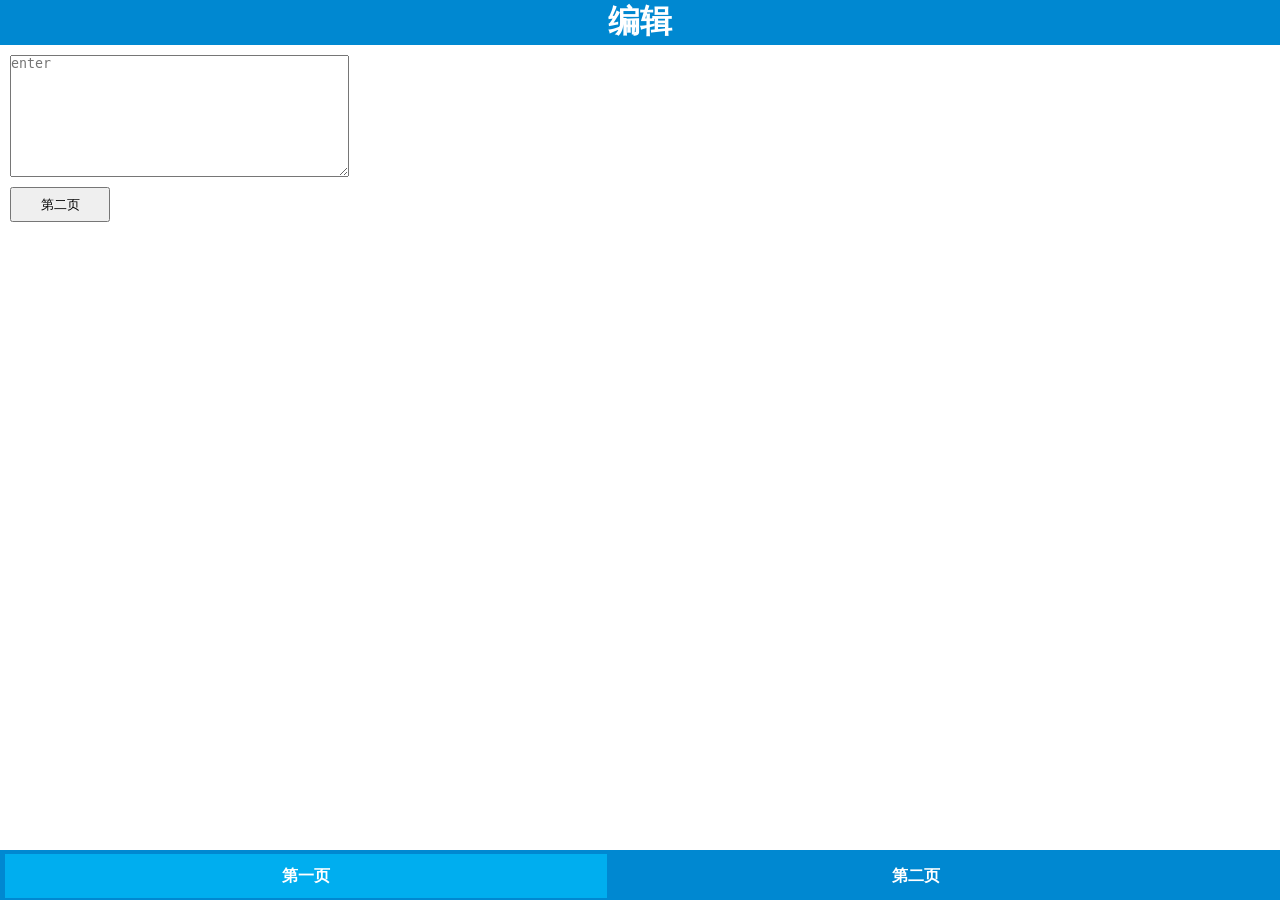
==== platforms/ios/www/index.html @ 9458b5bc "ios platform added" ====
<!DOCTYPE html>
<html>
    <head>
        <meta charset="utf-8" />
        <meta name="format-detection" content="telephone=no" />
        <meta name="msapplication-tap-highlight" content="no" />
        <!-- WARNING: for iOS 7, remove the width=device-width and height=device-height attributes. See https://issues.apache.org/jira/browse/CB-4323 -->
        <meta name="viewport" content="user-scalable=no, initial-scale=1, maximum-scale=1, minimum-scale=1, width=device-width, height=device-height, target-densitydpi=device-dpi" />
        <link rel="stylesheet" type="text/css" href="css/index.css" />
        <title>Hello World</title>
    </head>
    <body>
        <div >
			<div id="header">
				<h1>编辑</h1>
			</div>
            <div id="panel1" >
				<textarea id="edit" rows="8" cols="40" placeholder="enter"></textarea>
				<button id="next">第二页</button>
            </div>
            <div id="panel2" >
				<textarea id="show" rows="30" cols="40"  placeholder="enter" disabled></textarea>
            </div>
			<div id="footer">
				<button id="first" class="pressed">第一页</button>
				<button id="second">第二页</button>
			</div>
        </div>
        <script type="text/javascript" src="cordova.js"></script>
        <script type="text/javascript" src="js/jquery-1.10.2.min.js"></script>
        <script type="text/javascript" src="js/index.js"></script>
    </body>
</html>
---- platforms/ios/www/css/index.css ----
*{
	margin: 0;
	padding: 0;
}
#header{
	height: 44px;
	background-color: #0088D1;
	text-align: center;
	border: none;
	border-bottom: 1px solid #0088D1;
	color: white;
}

#panel1 textarea{
	display: block;
	margin: 10px 10px;
}
#panel1 button{
	display: block;
	width: 100px;
	height: 35px;
	margin: 10px 10px;
}


#panel2{
	display: none;
}

#panel2 textarea{
	margin: 10px 10px;
}

#footer {
	height:49px;
	width: 100%;
	background-color: #0088D1;
	border: none;
	border-top: 1px solid #0088D1;
	position:fixed;
	bottom:0
}

#footer button{
	width: 47%;
	height: 90%;
	border: none;
	margin-top: 3px;
	margin-left: 5px;
	background-color: transparent;
	color: white;
	font-weight: bold;
	font-size: 16px;
}

#footer .pressed {
	background-color: #00AEEF;
}
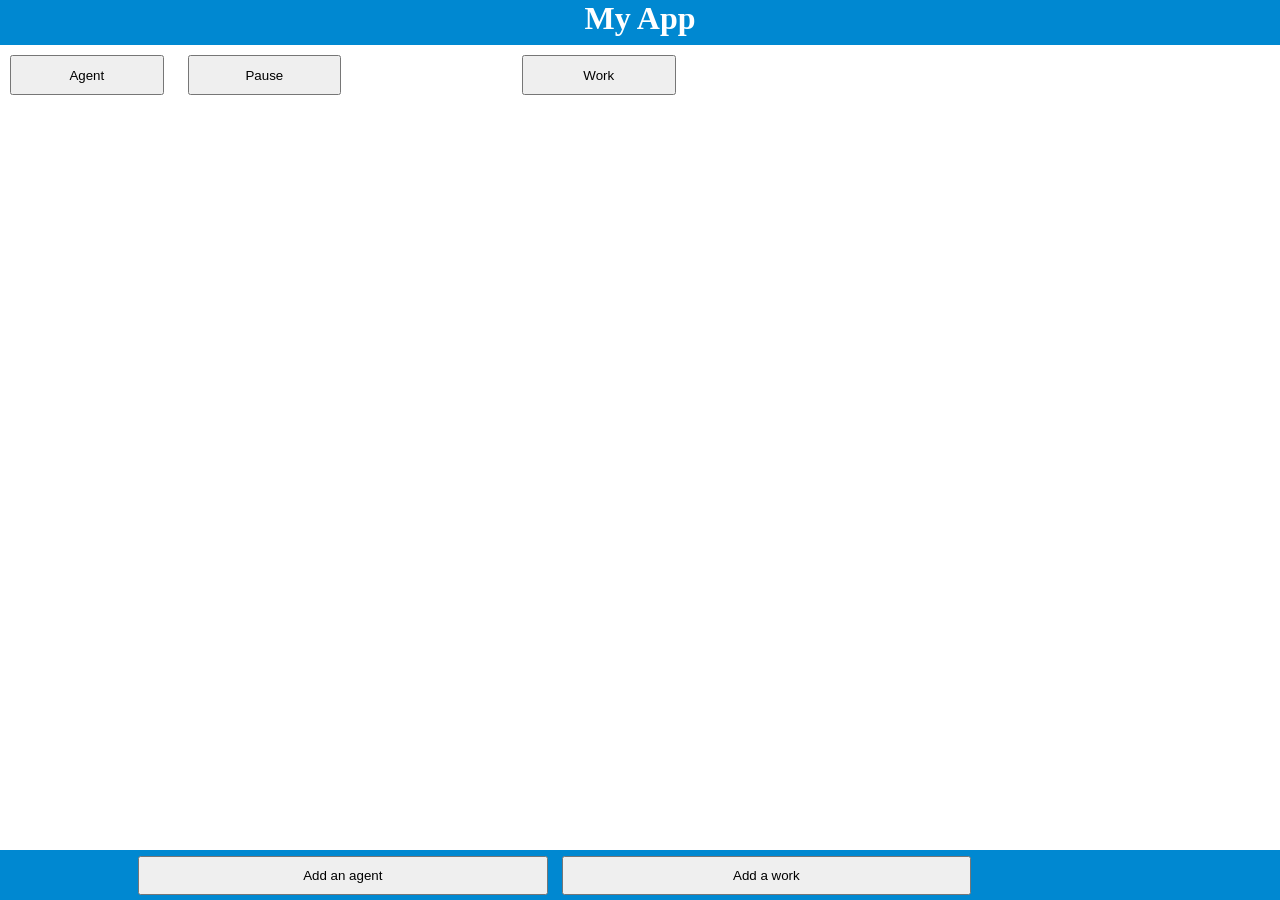
==== commit cc170715: "first implementation" ====
--- a/platforms/ios/www/index.html
+++ b/platforms/ios/www/index.html
@@ -7,23 +7,30 @@
         <!-- WARNING: for iOS 7, remove the width=device-width and height=device-height attributes. See https://issues.apache.org/jira/browse/CB-4323 -->
         <meta name="viewport" content="user-scalable=no, initial-scale=1, maximum-scale=1, minimum-scale=1, width=device-width, height=device-height, target-densitydpi=device-dpi" />
         <link rel="stylesheet" type="text/css" href="css/index.css" />
-        <title>Hello World</title>
+        <title>My App</title>
     </head>
     <body>
-        <div >
+        <div>
 			<div id="header">
-				<h1>编辑</h1>
+				<h1>My App</h1>
 			</div>
-            <div id="panel1" >
-				<textarea id="edit" rows="8" cols="40" placeholder="enter"></textarea>
-				<button id="next">第二页</button>
-            </div>
-            <div id="panel2" >
-				<textarea id="show" rows="30" cols="40"  placeholder="enter" disabled></textarea>
-            </div>
+			<div id="agents">
+				<div class="agentsrow">
+					<button class="agent">Agent</button>
+					<button class="pause">Pause</button>
+				</div>
+			</div>
+			<div id="works">
+				<div class="worksrow">
+					<button class="work">Work</button>
+				</div>
+			</div>
+			<div style='clear:both;'></div>
 			<div id="footer">
-				<button id="first" class="pressed">第一页</button>
-				<button id="second">第二页</button>
+				<div id="footer_buttons">
+					<button id="addagent">Add an agent</button>
+					<button id="addwork">Add a work</button>
+				</div>
 			</div>
         </div>
         <script type="text/javascript" src="cordova.js"></script>
--- a/platforms/ios/www/css/index.css
+++ b/platforms/ios/www/css/index.css
@@ -2,7 +2,8 @@
 	margin: 0;
 	padding: 0;
 }
-#header{
+
+#header {
 	height: 44px;
 	background-color: #0088D1;
 	text-align: center;
@@ -11,48 +12,65 @@
 	color: white;
 }
 
-#panel1 textarea{
-	display: block;
-	margin: 10px 10px;
-}
-#panel1 button{
-	display: block;
-	width: 100px;
-	height: 35px;
-	margin: 10px 10px;
+#agents {
+	width: 40%;
+	float: left;
 }
 
-
-#panel2{
-	display: none;
+#agents .agentsrow {
+	height: 50px;
 }
 
-#panel2 textarea{
-	margin: 10px 10px;
+#agents .agentsrow .agent {
+	height: 80%;
+	width: 30%;
+	margin: 10px;
+}
+
+#agents .agentsrow .pause {
+	height: 80%;
+	width: 30%;
+	margin: 10px;
+}
+
+#works {
+	width: 40%;
+	float: left;
+}
+
+#works .worksrow {
+	height: 50px;
+}
+
+#works .worksrow .work {
+	height: 80%;
+	width: 30%;
+	margin: 10px;
 }
 
 #footer {
-	height:49px;
+	height: 49px;
 	width: 100%;
 	background-color: #0088D1;
 	border: none;
 	border-top: 1px solid #0088D1;
-	position:fixed;
-	bottom:0
+	position: fixed;
+	bottom: 0;
 }
 
-#footer button{
-	width: 47%;
-	height: 90%;
-	border: none;
-	margin-top: 3px;
-	margin-left: 5px;
-	background-color: transparent;
-	color: white;
-	font-weight: bold;
-	font-size: 16px;
+#footer #footer_buttons {
+	height: 80%;
+	width: 80%;
+	position: absolute;
+	left: 0;
+	right: 0;
+	bottom: 0;
+	top: 0;
+	margin: auto;
 }
 
-#footer .pressed {
-	background-color: #00AEEF;
+#footer #footer_buttons button {
+	height: 100%;
+	width: 40%;
+	margin-left: 10px;
 }
